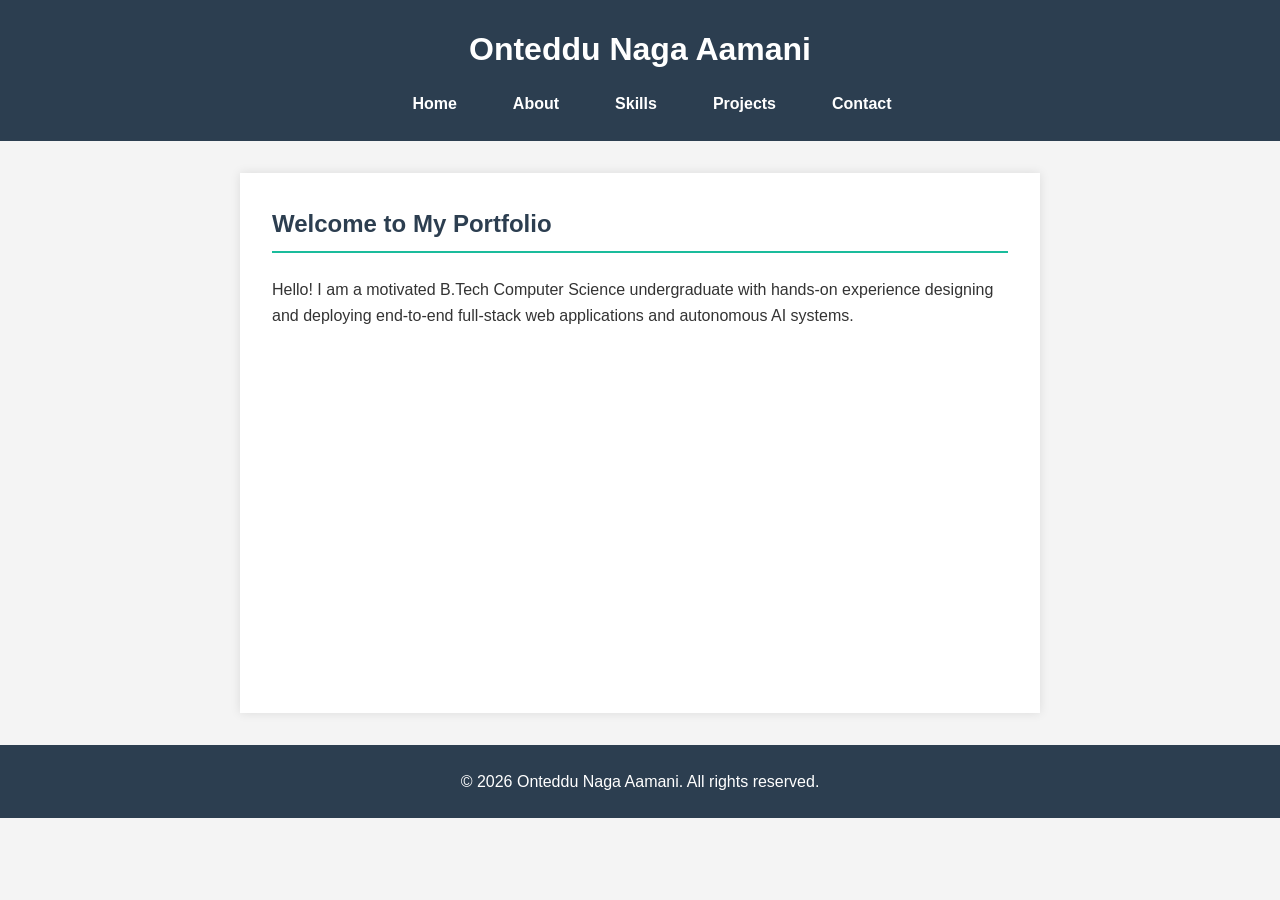
==== index.html @ 715b24b2 "Initial commit: Completed portfolio project" ====
<!doctype html>
<html lang="en">
  <head>
    <meta charset="UTF-8" />
    <meta name="viewport" content="width=device-width, initial-scale=1.0" />
    <title>Aamani's Portfolio - Home</title>
    <link rel="stylesheet" href="style.css" />
  </head>
  <body>
    <header>
      <h1>Onteddu Naga Aamani</h1>
      <nav>
        <ul>
          <li><a href="index.html">Home</a></li>
          <li><a href="about.html">About</a></li>
          <li><a href="skills.html">Skills</a></li>
          <li><a href="projects.html">Projects</a></li>
          <li><a href="contact.html">Contact</a></li>
        </ul>
      </nav>
    </header>

    <main>
      <section>
        <h2>Welcome to My Portfolio</h2>
        <p>
          Hello! I am a motivated B.Tech Computer Science undergraduate with
          hands-on experience designing and deploying end-to-end full-stack web
          applications and autonomous AI systems.
        </p>
      </section>
    </main>

    <footer>
      <p>&copy; 2026 Onteddu Naga Aamani. All rights reserved.</p>
    </footer>
  </body>
</html>
---- style.css ----
/* Basic Reset */
* {
  box-sizing: border-box;
  margin: 0;
  padding: 0;
  font-family: Arial, sans-serif;
}

body {
  line-height: 1.6;
  color: #333;
  background-color: #f4f4f4;
}

/* Header and Navigation */
header {
  background: #2c3e50;
  color: #ffffff;
  padding: 1.5rem 0;
  text-align: center;
}

header h1 {
  margin-bottom: 1rem;
}

nav ul {
  list-style: none;
  display: flex;
  justify-content: center;
  gap: 1.5rem;
}

nav a {
  color: #ffffff;
  text-decoration: none;
  font-weight: bold;
  padding: 0.5rem 1rem;
}

nav a:hover {
  background: #1abc9c;
  border-radius: 4px;
}

/* Main Content Area */
main {
  padding: 2rem;
  max-width: 800px;
  margin: 0 auto;
  background: #ffffff;
  min-height: 60vh;
  box-shadow: 0 0 10px rgba(0, 0, 0, 0.1);
  margin-top: 2rem;
  margin-bottom: 2rem;
}

section h2 {
  color: #2c3e50;
  border-bottom: 2px solid #1abc9c;
  padding-bottom: 0.5rem;
  margin-bottom: 1.5rem;
}

/* Semantic Articles */
article {
  background: #f9f9f9;
  padding: 1.5rem;
  margin-bottom: 1.5rem;
  border-left: 4px solid #1abc9c;
}

article h3 {
  margin-bottom: 0.5rem;
  color: #34495e;
}

ul {
  margin-left: 1.5rem;
  margin-top: 0.5rem;
}

/* Form Styling */
input[type="text"],
input[type="email"] {
  width: 100%;
  padding: 8px;
  margin-top: 4px;
  border: 1px solid #ccc;
  border-radius: 4px;
}

input[type="submit"] {
  background: #1abc9c;
  color: white;
  padding: 10px 15px;
  border: none;
  border-radius: 4px;
  cursor: pointer;
  margin-top: 10px;
}

input[type="submit"]:hover {
  background: #16a085;
}

/* Footer */
footer {
  text-align: center;
  padding: 1.5rem;
  background: #2c3e50;
  color: #ffffff;
}
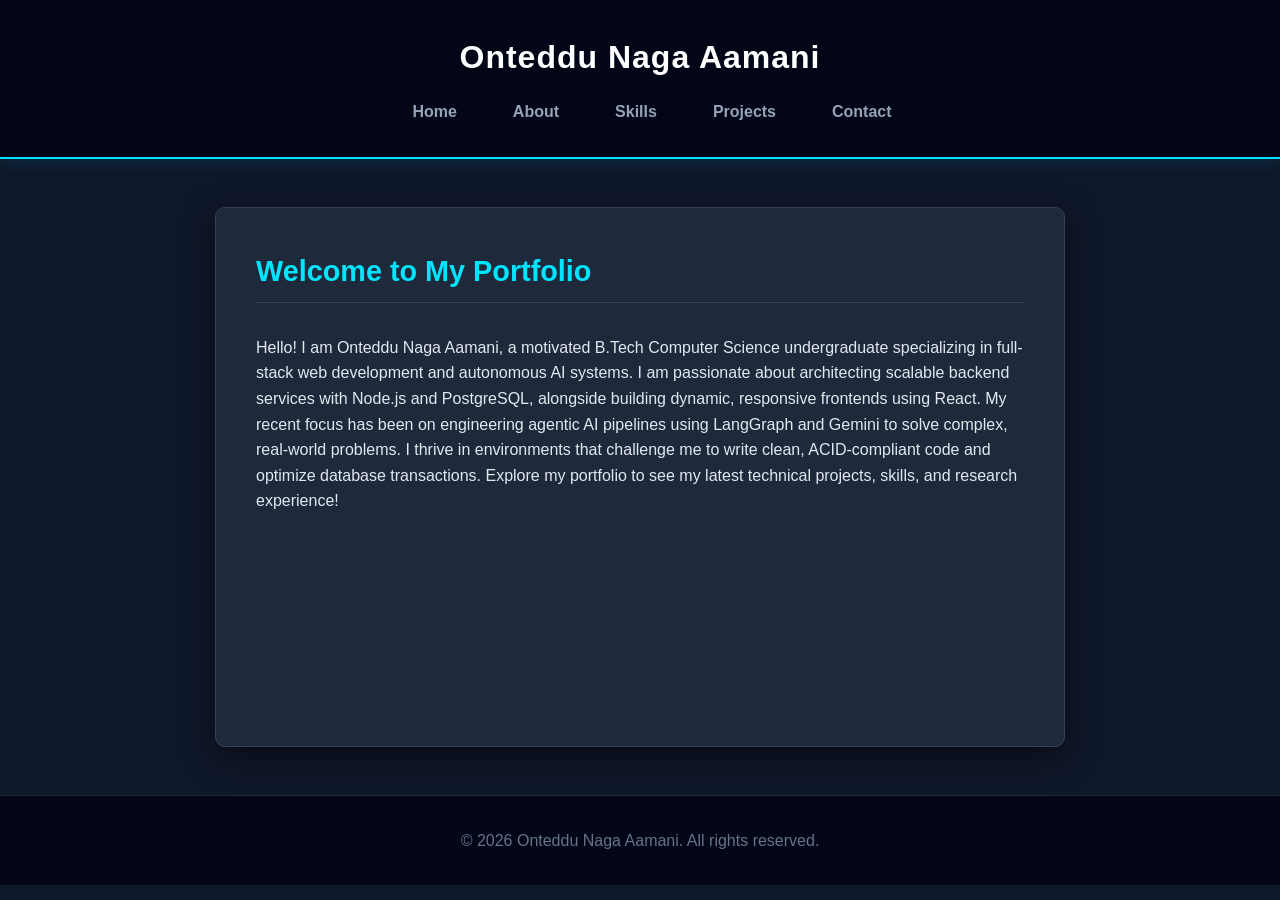
==== commit 70b3b824: "Force update to dark mode and new text" ====
--- a/index.html
+++ b/index.html
@@ -24,9 +24,16 @@
       <section>
         <h2>Welcome to My Portfolio</h2>
         <p>
-          Hello! I am a motivated B.Tech Computer Science undergraduate with
-          hands-on experience designing and deploying end-to-end full-stack web
-          applications and autonomous AI systems.
+          Hello! I am Onteddu Naga Aamani, a motivated B.Tech Computer Science
+          undergraduate specializing in full-stack web development and
+          autonomous AI systems. I am passionate about architecting scalable
+          backend services with Node.js and PostgreSQL, alongside building
+          dynamic, responsive frontends using React. My recent focus has been on
+          engineering agentic AI pipelines using LangGraph and Gemini to solve
+          complex, real-world problems. I thrive in environments that challenge
+          me to write clean, ACID-compliant code and optimize database
+          transactions. Explore my portfolio to see my latest technical
+          projects, skills, and research experience!
         </p>
       </section>
     </main>
--- a/style.css
+++ b/style.css
@@ -3,25 +3,28 @@
   box-sizing: border-box;
   margin: 0;
   padding: 0;
-  font-family: Arial, sans-serif;
+  font-family: "Segoe UI", Tahoma, Geneva, Verdana, sans-serif;
 }
 
 body {
   line-height: 1.6;
-  color: #333;
-  background-color: #f4f4f4;
+  color: #e2e8f0; /* Light slate text */
+  background-color: #0f172a; /* Deep tech dark background */
 }
 
 /* Header and Navigation */
 header {
-  background: #2c3e50;
-  color: #ffffff;
-  padding: 1.5rem 0;
+  background: #020617;
+  color: #ffffff;
+  padding: 2rem 0;
   text-align: center;
+  border-bottom: 2px solid #00e5ff; /* Neon cyan accent */
+  box-shadow: 0 4px 15px rgba(0, 229, 255, 0.1);
 }
 
 header h1 {
   margin-bottom: 1rem;
+  letter-spacing: 1px;
 }
 
 nav ul {
@@ -32,82 +35,237 @@
 }
 
 nav a {
-  color: #ffffff;
+  color: #94a3b8;
   text-decoration: none;
   font-weight: bold;
   padding: 0.5rem 1rem;
+  transition: all 0.3s ease;
+  border-radius: 4px;
 }
 
 nav a:hover {
-  background: #1abc9c;
-  border-radius: 4px;
+  color: #0b0f19;
+  background: #00e5ff;
+  box-shadow: 0 0 10px rgba(0, 229, 255, 0.5); /* Glow effect */
 }
 
 /* Main Content Area */
 main {
-  padding: 2rem;
-  max-width: 800px;
-  margin: 0 auto;
-  background: #ffffff;
+  padding: 2.5rem;
+  max-width: 850px;
+  margin: 3rem auto;
+  background: #1e293b; /* Slate card background */
+  border-radius: 10px;
   min-height: 60vh;
-  box-shadow: 0 0 10px rgba(0, 0, 0, 0.1);
-  margin-top: 2rem;
+  box-shadow: 0 10px 30px rgba(0, 0, 0, 0.5);
+  border: 1px solid #334155;
+}
+
+section h2 {
+  color: #00e5ff;
+  border-bottom: 1px solid #334155;
+  padding-bottom: 0.5rem;
   margin-bottom: 2rem;
-}
-
-section h2 {
-  color: #2c3e50;
-  border-bottom: 2px solid #1abc9c;
-  padding-bottom: 0.5rem;
-  margin-bottom: 1.5rem;
+  font-size: 1.8rem;
 }
 
 /* Semantic Articles */
 article {
-  background: #f9f9f9;
+  background: #0f172a;
   padding: 1.5rem;
   margin-bottom: 1.5rem;
-  border-left: 4px solid #1abc9c;
+  border-left: 4px solid #00e5ff;
+  border-radius: 0 8px 8px 0;
+  transition: transform 0.2s ease;
+}
+
+article:hover {
+  transform: translateX(5px); /* Slide slightly to the right on hover */
 }
 
 article h3 {
-  margin-bottom: 0.5rem;
-  color: #34495e;
+  margin-bottom: 0.8rem;
+  color: #f8fafc;
 }
 
 ul {
   margin-left: 1.5rem;
   margin-top: 0.5rem;
+  color: #cbd5e1;
+}
+
+/* Links inside main text (like Contact page) */
+article a {
+  color: #00e5ff;
+  text-decoration: none;
+  transition: color 0.2s;
+}
+
+article a:hover {
+  text-decoration: underline;
+  color: #ffffff;
 }
 
 /* Form Styling */
 input[type="text"],
 input[type="email"] {
   width: 100%;
-  padding: 8px;
-  margin-top: 4px;
-  border: 1px solid #ccc;
-  border-radius: 4px;
+  padding: 10px;
+  margin-top: 8px;
+  background-color: #0f172a;
+  color: #ffffff;
+  border: 1px solid #334155;
+  border-radius: 4px;
+  transition: border-color 0.3s ease;
+}
+
+input[type="text"]:focus,
+input[type="email"]:focus {
+  outline: none;
+  border-color: #00e5ff;
+  box-shadow: 0 0 5px rgba(0, 229, 255, 0.3);
 }
 
 input[type="submit"] {
-  background: #1abc9c;
-  color: white;
-  padding: 10px 15px;
-  border: none;
+  background: transparent;
+  color: #00e5ff;
+  padding: 10px 20px;
+  border: 2px solid #00e5ff;
   border-radius: 4px;
   cursor: pointer;
-  margin-top: 10px;
+  margin-top: 15px;
+  font-weight: bold;
+  transition: all 0.3s ease;
 }
 
 input[type="submit"]:hover {
-  background: #16a085;
+  background: #00e5ff;
+  color: #020617;
+  box-shadow: 0 0 15px rgba(0, 229, 255, 0.4);
 }
 
 /* Footer */
 footer {
   text-align: center;
-  padding: 1.5rem;
-  background: #2c3e50;
-  color: #ffffff;
-}
+  padding: 2rem;
+  background: #020617;
+  color: #64748b;
+  margin-top: auto;
+  border-top: 1px solid #1e293b;
+}
+/* --- NEW STYLES FOR UPDATES --- */
+
+/* Project Buttons */
+.project-links {
+  margin-top: 15px;
+  display: flex;
+  gap: 10px;
+}
+
+.btn,
+.btn-outline {
+  padding: 8px 16px;
+  border-radius: 4px;
+  text-decoration: none;
+  font-weight: bold;
+  font-size: 0.9rem;
+  transition: all 0.3s ease;
+}
+
+.btn {
+  background: #00e5ff;
+  color: #020617 !important;
+}
+
+.btn:hover {
+  background: #00b8cc;
+  box-shadow: 0 0 10px rgba(0, 229, 255, 0.4);
+}
+
+.btn-outline {
+  border: 1px solid #00e5ff;
+  color: #00e5ff !important;
+}
+
+.btn-outline:hover {
+  background: rgba(0, 229, 255, 0.1);
+}
+
+/* New Contact Form Elements */
+textarea,
+select.form-select {
+  width: 100%;
+  padding: 10px;
+  margin-top: 8px;
+  background-color: #0f172a;
+  color: #ffffff;
+  border: 1px solid #334155;
+  border-radius: 4px;
+  transition: border-color 0.3s ease;
+  font-family: inherit;
+}
+
+textarea:focus,
+select.form-select:focus {
+  outline: none;
+  border-color: #00e5ff;
+  box-shadow: 0 0 5px rgba(0, 229, 255, 0.3);
+}
+/* --- NEW STYLES FOR UPDATES --- */
+
+/* Project Buttons */
+.project-links {
+  margin-top: 15px;
+  display: flex;
+  gap: 10px;
+}
+
+.btn,
+.btn-outline {
+  padding: 8px 16px;
+  border-radius: 4px;
+  text-decoration: none;
+  font-weight: bold;
+  font-size: 0.9rem;
+  transition: all 0.3s ease;
+}
+
+.btn {
+  background: #00e5ff;
+  color: #020617 !important;
+}
+
+.btn:hover {
+  background: #00b8cc;
+  box-shadow: 0 0 10px rgba(0, 229, 255, 0.4);
+}
+
+.btn-outline {
+  border: 1px solid #00e5ff;
+  color: #00e5ff !important;
+}
+
+.btn-outline:hover {
+  background: rgba(0, 229, 255, 0.1);
+}
+
+/* New Contact Form Elements */
+textarea,
+select.form-select {
+  width: 100%;
+  padding: 10px;
+  margin-top: 8px;
+  background-color: #0f172a;
+  color: #ffffff;
+  border: 1px solid #334155;
+  border-radius: 4px;
+  transition: border-color 0.3s ease;
+  font-family: inherit;
+}
+
+textarea:focus,
+select.form-select:focus {
+  outline: none;
+  border-color: #00e5ff;
+  box-shadow: 0 0 5px rgba(0, 229, 255, 0.3);
+}
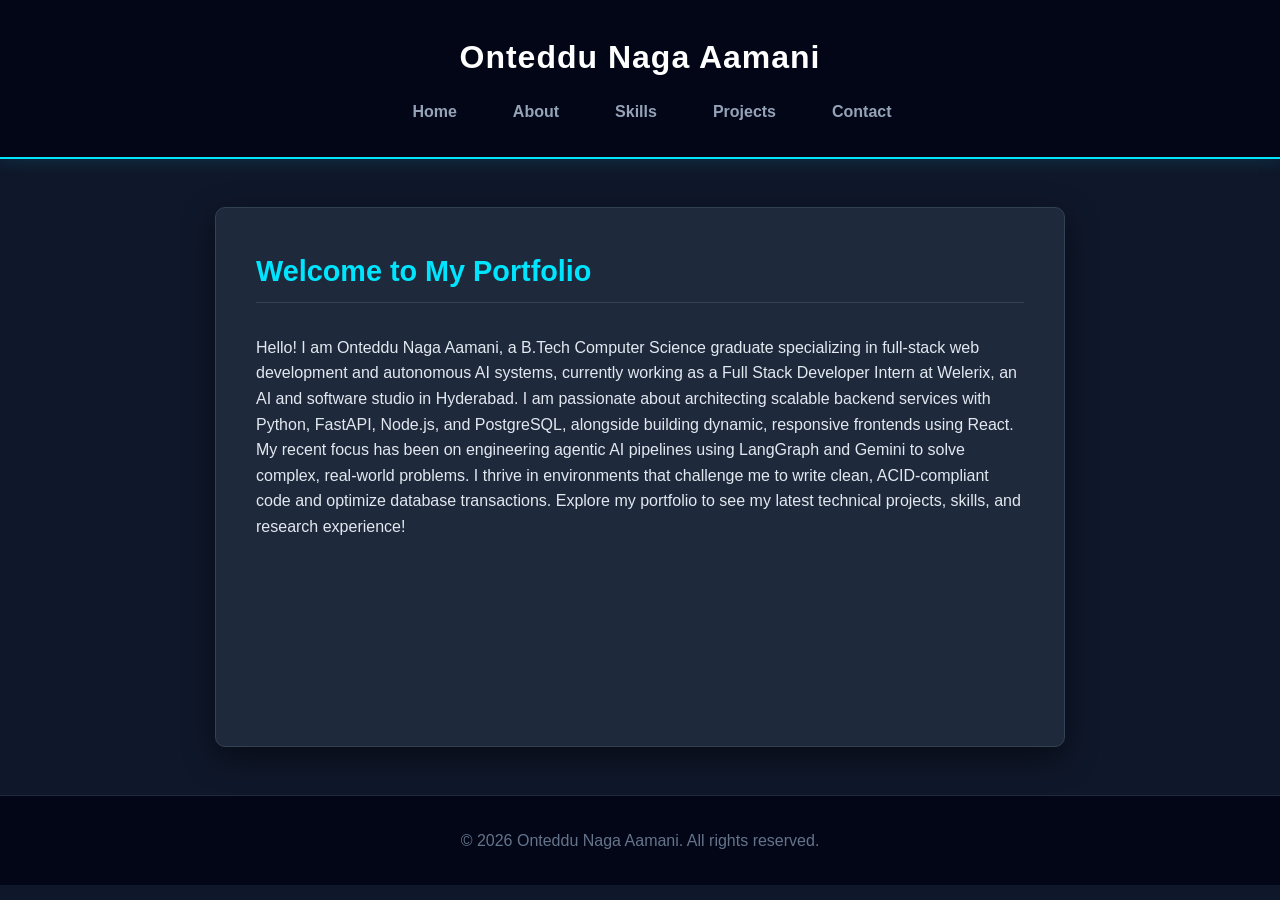
==== commit 63ec7f9d: "Add Welerix Full Stack Developer Intern experience to portfolio Co-Authored-By: Claude Sonnet 5.5 <n" ====
--- a/index.html
+++ b/index.html
@@ -24,10 +24,12 @@
       <section>
         <h2>Welcome to My Portfolio</h2>
         <p>
-          Hello! I am Onteddu Naga Aamani, a motivated B.Tech Computer Science
-          undergraduate specializing in full-stack web development and
-          autonomous AI systems. I am passionate about architecting scalable
-          backend services with Node.js and PostgreSQL, alongside building
+          Hello! I am Onteddu Naga Aamani, a B.Tech Computer Science graduate
+          specializing in full-stack web development and autonomous AI systems,
+          currently working as a Full Stack Developer Intern at Welerix, an AI
+          and software studio in Hyderabad. I am passionate about architecting
+          scalable backend services with Python, FastAPI, Node.js, and
+          PostgreSQL, alongside building
           dynamic, responsive frontends using React. My recent focus has been on
           engineering agentic AI pipelines using LangGraph and Gemini to solve
           complex, real-world problems. I thrive in environments that challenge
